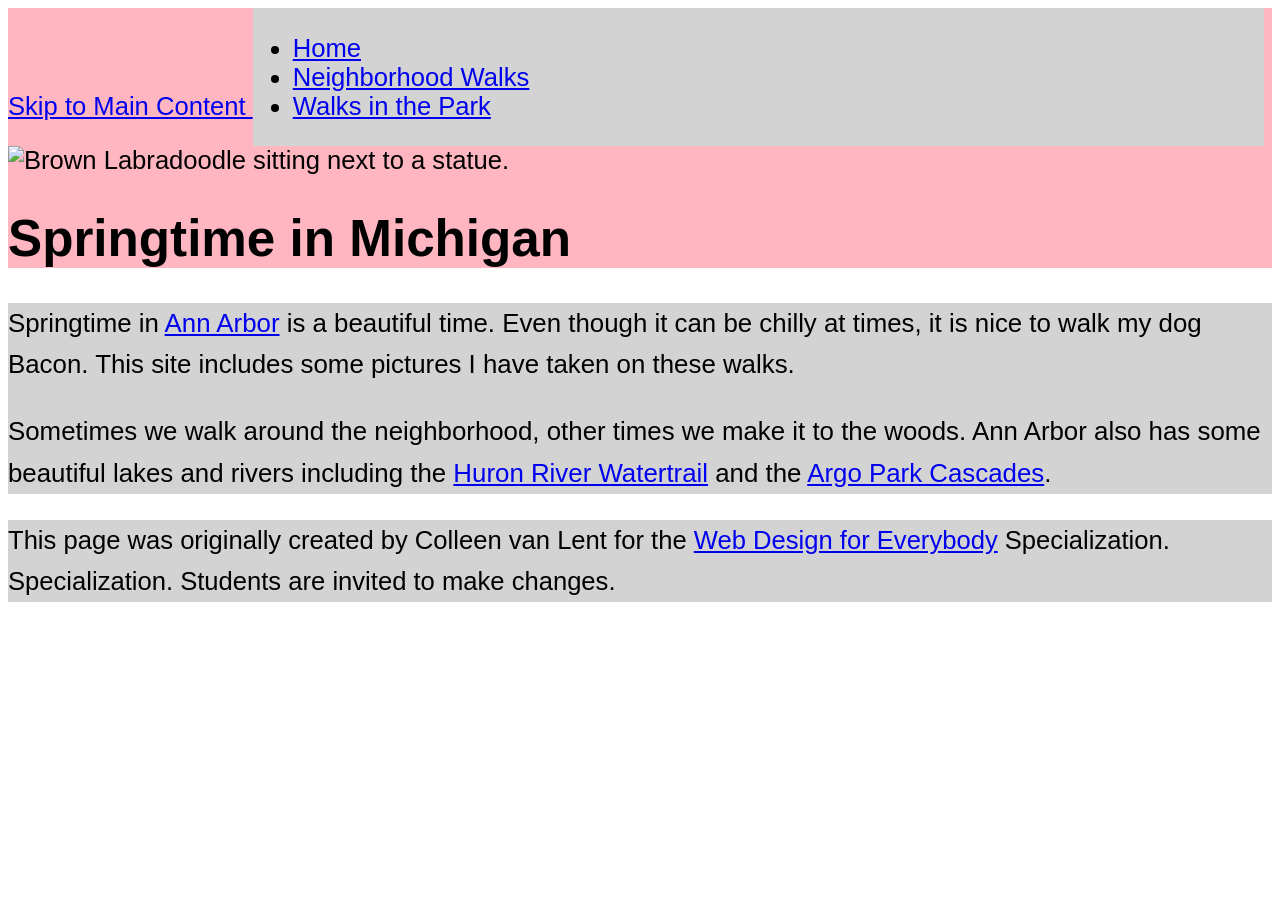
==== CSS-week2-HW2/index.html @ 076c86fe "Modified index.html" ====
<!DOCTYPE html>
<html lang="en">

<head>
  <meta charset="utf-8">
  <meta name="viewport" content="width=device-width">
  <title>Springtime In Michigan</title>
  <!-- You will need to link to the CSS file -->
  <link rel="stylesheet" href="css/style.css">
</head>

<body>
  <header>
    <a href="#main-content">
      Skip to Main Content
    </a>
    <nav>
      <ul>
        <li><a href="index.html">Home</a></li>
        <li><a href="neighborhood.html">Neighborhood Walks</a></li>
        <li><a href="parks.html">Walks in the Park</a></li>
      </ul>
    </nav>
    <img src="images/BaconGallupPark.jpg" width="200" alt="Brown Labradoodle sitting next to a statue.">
    <h1>Springtime in Michigan</h1>
  </header>
  <main id="main-content">
    <p>Springtime in <a href="https://www.michigan.org/city/ann-arbor">Ann Arbor</a> is a beautiful time. Even though
      it can be chilly at times, it is nice to walk my dog Bacon. This site includes some pictures I have taken on
      these walks. </p>

    <p>Sometimes we walk around the neighborhood, other times we make it to the woods. Ann Arbor also has some
      beautiful lakes and rivers including the <a
        href="https://www.annarbor.org/things-to-do/recreation-outdoors/huron-river/">Huron River Watertrail</a> and
      the <a href="https://www.a2gov.org/departments/Parks-Recreation/parks-places/argo/pages/default.aspx">Argo Park
        Cascades</a>.</p>

  </main>
  <footer>
    <p>This page was originally created by Colleen van Lent for the <a
        href="https://www.coursera.org/specializations/web-design"> Web Design for Everybody</a> Specialization.
      Specialization. Students are invited to make changes.</p>
  </footer>

</body>

</html>
---- CSS-week2-HW2/css/style.css ----
body{
  font-family: Helvetica, Tahoma, Geneva, Verdana, sans-serif;
  font-size: 160%;
}

header{
  background-color:#FFB6C1;
}

nav{
  background-color:#D3D3D3;
  display: inline-block;
  width: 80%;
}

nav img{
  width: 10%;
}

.grid{
  display: grid;
  grid-template-columns: 40% 40%;
}

.grid img{
  width: 100%;
}

main{
  background-color:#D3D3D3;
  font-size: 101%;
}

footer{
  background-color:#D3D3D3;
}

/* li{
  display:inline-block;
  width: 25%;
  text-align: center;
} */

h1{
  text-align:left;
  font-family: Helvetica, Geneva, Verdana, sans-serif;
  color:#000000;
}

p{
  line-height: 1.6;
}
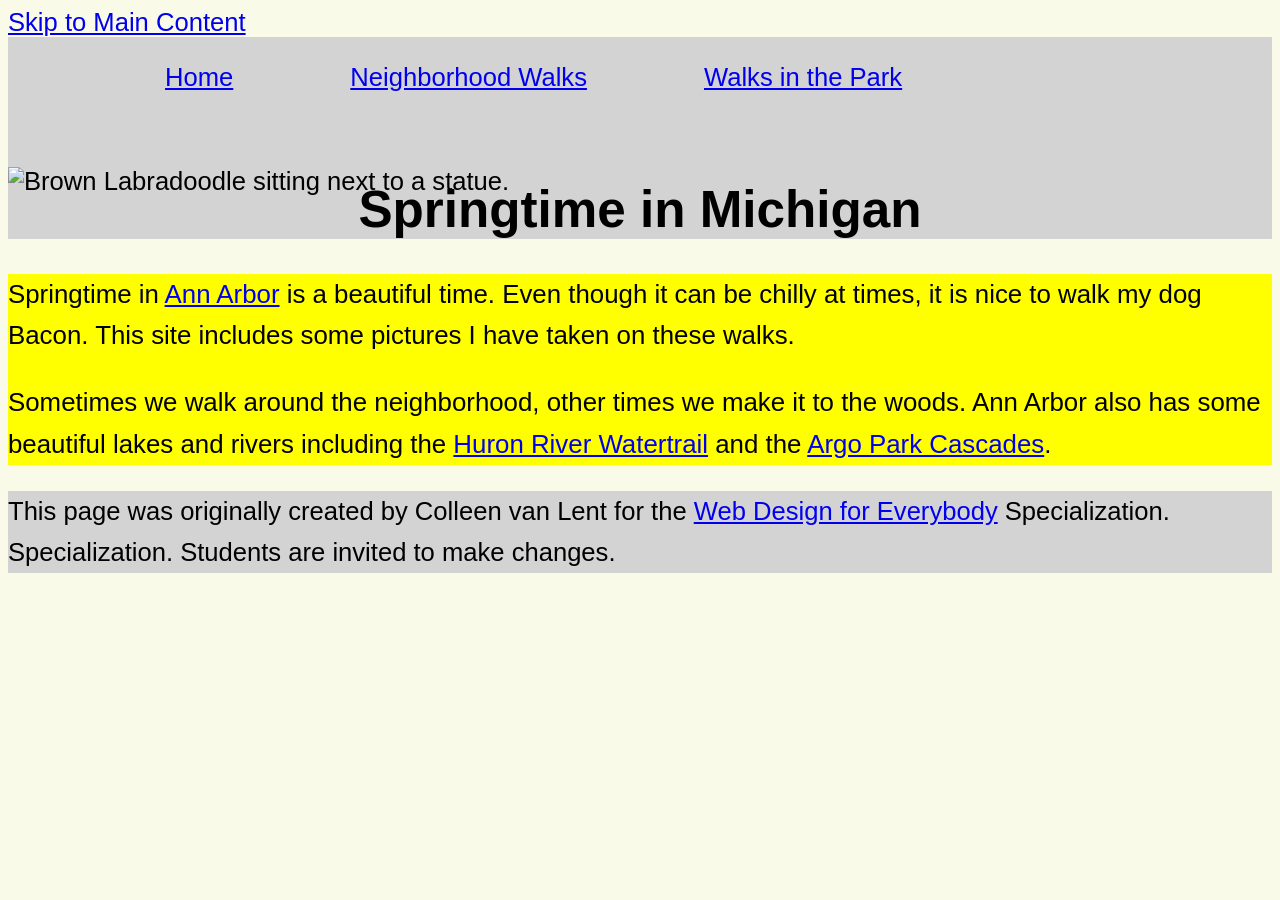
==== commit d6e6e33c: "Modified style.ss, index.html, neighborhood.html, and parks.html" ====
--- a/CSS-week2-HW2/index.html
+++ b/CSS-week2-HW2/index.html
@@ -10,10 +10,10 @@
 </head>
 
 <body>
+  <a href="#main-content">
+    Skip to Main Content
+  </a>
   <header>
-    <a href="#main-content">
-      Skip to Main Content
-    </a>
     <nav>
       <ul>
         <li><a href="index.html">Home</a></li>
--- a/CSS-week2-HW2/css/style.css
+++ b/CSS-week2-HW2/css/style.css
@@ -1,10 +1,11 @@
 body{
   font-family: Helvetica, Tahoma, Geneva, Verdana, sans-serif;
   font-size: 160%;
+  background-color: #FAFAE8;
 }
 
 header{
-  background-color:#FFB6C1;
+  background-color:#D3D3D3;
 }
 
 nav{
@@ -13,21 +14,21 @@
   width: 80%;
 }
 
-nav img{
+header img{
   width: 10%;
+  position: relative;
+  top: 50px;
 }
 
-.grid{
-  display: grid;
-  grid-template-columns: 40% 40%;
-}
-
-.grid img{
-  width: 100%;
+ul {
+  display: flex;
+  flex-direction: row;
+  justify-content: space-evenly;
+  list-style-type: none;
 }
 
 main{
-  background-color:#D3D3D3;
+  background-color:#FFFF00;
   font-size: 101%;
 }
 
@@ -42,7 +43,7 @@
 } */
 
 h1{
-  text-align:left;
+  text-align: center;
   font-family: Helvetica, Geneva, Verdana, sans-serif;
   color:#000000;
 }
@@ -50,3 +51,16 @@
 p{
   line-height: 1.6;
 }
+
+.container {
+  background-color: #FFFF00;
+  display: flex;
+  flex-wrap: wrap;
+  justify-content: center;
+  column-gap: 100px;
+}
+
+div img{
+  width: 10%;
+  height: 200px;
+}
